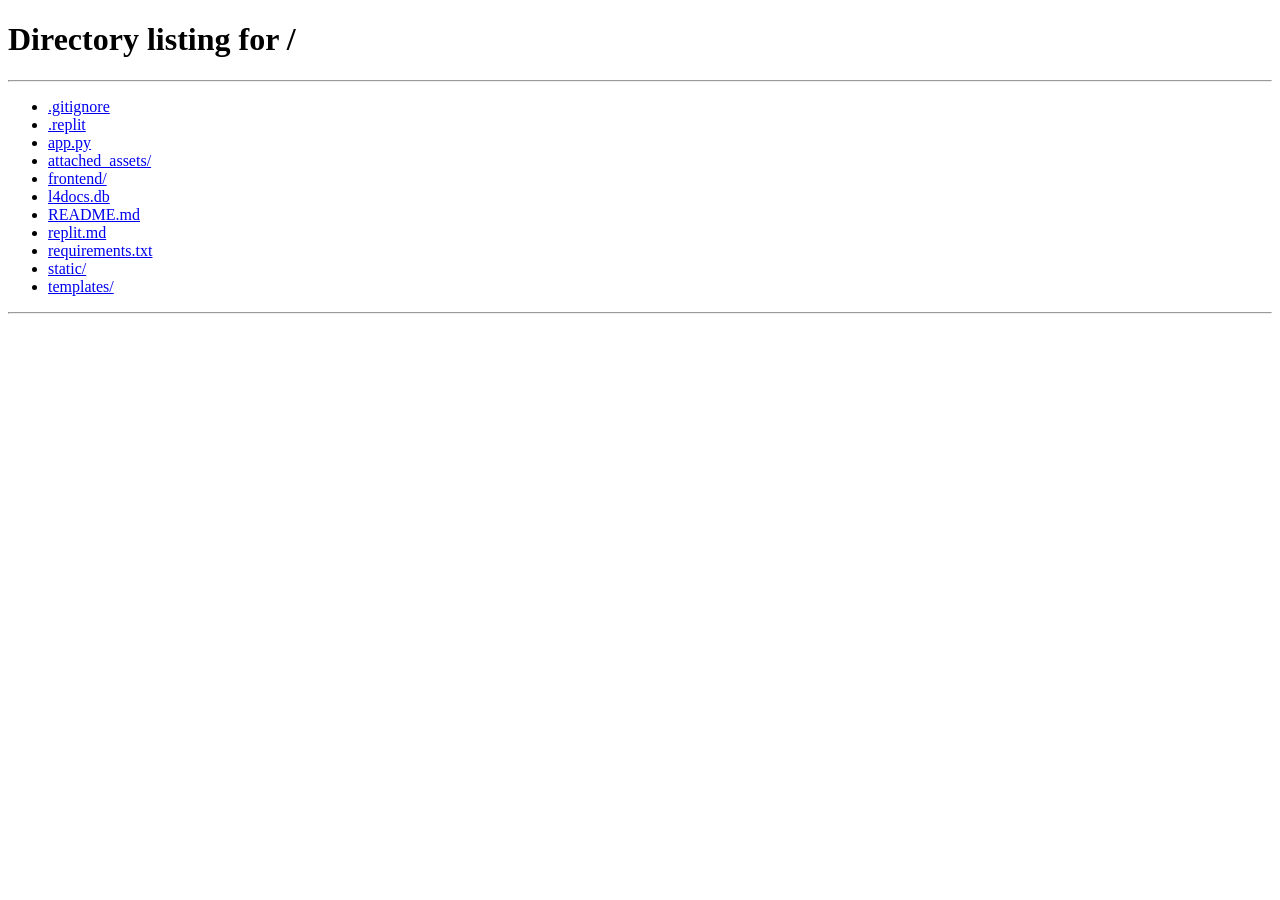
==== frontend/curadoria.html @ f5b38639 "Update document generation system with historical tracking and new pages Refactor backend to use SQL" ====
<!DOCTYPE html>
<html lang="pt-BR">
<head>
  <meta charset="UTF-8">
  <meta name="viewport" content="width=device-width, initial-scale=1.0">
  <title>L4 Ativos - Histórico de Gerações</title>
  <link rel="icon" href="data:,">
  <style>
    *,*::before,*::after{box-sizing:border-box;margin:0;padding:0}
    body{background:#060f1e;min-height:100vh;font-family:'Inter',system-ui,sans-serif;color:#e2e8f0}
    header{display:flex;justify-content:space-between;align-items:center;padding:1.2rem 2rem;background:rgba(15,23,42,.95);border-bottom:1px solid #1e3a5f;position:sticky;top:0;z-index:100;flex-wrap:wrap;gap:1rem}
    .header-left{display:flex;align-items:center;gap:1rem}
    .header-left img{height:48px}
    .header-left h1{font-size:1.2rem;margin:0;color:#e2e8f0}
    .header-left p{font-size:.8rem;color:#64748b;margin:0}
    nav a{color:#94a3b8;text-decoration:none;font-size:.95rem;margin-left:1.5rem;transition:color .2s}
    nav a:hover{color:#3b82f6}
    .container{max-width:1100px;margin:0 auto;padding:2rem 1.5rem}
    .stats-grid{display:grid;grid-template-columns:repeat(auto-fit,minmax(180px,1fr));gap:1rem;margin-bottom:2rem}
    .stat-card{background:rgba(15,23,42,.8);border:1px solid #1e3a5f;border-radius:12px;padding:1.5rem;text-align:center}
    .stat-card .val{font-size:2.2rem;font-weight:700;color:#3b82f6}
    .stat-card .lbl{font-size:.85rem;color:#64748b;margin-top:.3rem}
    .card{background:rgba(15,23,42,.8);border:1px solid #1e3a5f;border-radius:12px;padding:1.5rem;margin-bottom:1.5rem}
    .card-title{font-size:1.1rem;font-weight:600;color:#e2e8f0;margin-bottom:1rem;display:flex;align-items:center;gap:.5rem}
    .filters{display:flex;gap:1rem;flex-wrap:wrap;align-items:flex-end;margin-bottom:1.2rem}
    .filter-group{display:flex;flex-direction:column;gap:.3rem}
    .filter-group label{font-size:.8rem;color:#94a3b8}
    .filter-group input,.filter-group select{background:#0f1f35;border:1px solid #1e3a5f;border-radius:6px;color:#e2e8f0;padding:.5rem .75rem;font-size:.88rem}
    .filter-group input:focus,.filter-group select:focus{outline:none;border-color:#3b82f6}
    .btn{padding:.55rem 1.2rem;border-radius:8px;font-size:.88rem;font-weight:600;cursor:pointer;border:none;transition:all .2s}
    .btn-primary{background:linear-gradient(135deg,#1a4f8a,#3b82f6);color:#fff}
    .btn-primary:hover{transform:translateY(-1px);box-shadow:0 4px 12px rgba(59,130,246,.4)}
    .btn-secondary{background:#1e3a5f;color:#94a3b8}
    .btn-secondary:hover{background:#243b59;color:#e2e8f0}
    table{width:100%;border-collapse:collapse;font-size:.88rem}
    th{text-align:left;padding:.7rem 1rem;color:#64748b;font-weight:600;border-bottom:1px solid #1e3a5f;white-space:nowrap}
    td{padding:.7rem 1rem;border-bottom:1px solid #0f1f35;color:#e2e8f0;vertical-align:middle}
    tr:hover td{background:rgba(59,130,246,.05)}
    .badge{display:inline-block;padding:.2rem .6rem;border-radius:99px;font-size:.75rem;font-weight:600}
    .badge-padrao{background:rgba(100,116,139,.2);color:#94a3b8}
    .badge-branded{background:rgba(59,130,246,.2);color:#60a5fa}
    .empty{text-align:center;color:#64748b;padding:3rem;font-size:.95rem}
    .page-title{font-size:1.5rem;font-weight:700;color:#e2e8f0;margin-bottom:1.5rem}
  </style>
</head>
<body>
<header>
  <div class="header-left">
    <img src="static/logo-l4.png" alt="L4 Ativos">
    <div>
      <h1>Histórico de Gerações</h1>
      <p>L4 Ativos — Curadoria de Documentos</p>
    </div>
  </div>
  <nav>
    <a href="/">📋 Gerador</a>
    <a href="/curadoria">📊 Histórico</a>
    <a href="/guia">📖 Guia</a>
  </nav>
</header>

<div class="container">
  <div class="stats-grid" id="statsGrid">
    <div class="stat-card"><div class="val" id="statTotal">–</div><div class="lbl">Total Gerado</div></div>
    <div class="stat-card"><div class="val" id="statHoje">–</div><div class="lbl">Gerado Hoje</div></div>
    <div class="stat-card"><div class="val" id="statCedentes">–</div><div class="lbl">Cedentes Únicos</div></div>
  </div>

  <div class="card">
    <div class="card-title">📋 Registros</div>
    <div class="filters">
      <div class="filter-group">
        <label>De</label>
        <input type="date" id="filtDe">
      </div>
      <div class="filter-group">
        <label>Até</label>
        <input type="date" id="filtAte">
      </div>
      <div class="filter-group">
        <label>Buscar cedente</label>
        <input type="text" id="filtBusca" placeholder="Nome do cedente...">
      </div>
      <button class="btn btn-primary" onclick="applyFilter()">🔍 Filtrar</button>
      <button class="btn btn-secondary" onclick="clearFilter()">✕ Limpar</button>
      <button class="btn btn-secondary" onclick="exportCSV()">📥 Exportar CSV</button>
    </div>

    <div style="overflow-x:auto">
      <table id="histTable">
        <thead>
          <tr>
            <th>Data</th>
            <th>Hora</th>
            <th>Cedente</th>
            <th>Processo</th>
            <th>Template</th>
            <th>Operador</th>
          </tr>
        </thead>
        <tbody id="histBody">
          <tr><td colspan="6" class="empty">Carregando...</td></tr>
        </tbody>
      </table>
    </div>
  </div>
</div>

<footer style="text-align:center;padding:1.5rem;color:#334155;font-size:.8rem;border-top:1px solid #0f1f35">
  L4 Ativos Assessoria e Consultoria Ltda. · Gerador de Documentos v2.0
</footer>

<script>
  const SENHA = "l4admin2026";

  (function checkAuth() {
    const stored = sessionStorage.getItem("l4_auth");
    if (stored === SENHA) return;
    const input = prompt("🔒 Acesso restrito. Digite a senha:");
    if (input === SENHA) {
      sessionStorage.setItem("l4_auth", SENHA);
    } else {
      alert("Senha incorreta. Redirecionando...");
      window.location.href = "/";
    }
  })();

  let allRows = [];

  async function loadStats() {
    try {
      const res = await fetch("/api/historico/stats");
      const s = await res.json();
      document.getElementById("statTotal").textContent = s.total ?? 0;
      document.getElementById("statHoje").textContent = s.hoje ?? 0;
      document.getElementById("statCedentes").textContent = s.cedentes_unicos ?? 0;
    } catch {}
  }

  async function loadHistorico() {
    try {
      const res = await fetch("/api/historico");
      allRows = await res.json();
      renderTable(allRows);
    } catch {
      document.getElementById("histBody").innerHTML = '<tr><td colspan="6" class="empty">Erro ao carregar dados.</td></tr>';
    }
  }

  function renderTable(rows) {
    const tbody = document.getElementById("histBody");
    if (!rows.length) {
      tbody.innerHTML = '<tr><td colspan="6" class="empty">Nenhum registro encontrado.</td></tr>';
      return;
    }
    tbody.innerHTML = rows.map(r => {
      const date = r.data_geracao ? r.data_geracao.split("T")[0].split("-").reverse().join("/") : "–";
      const hora = r.hora_geracao || "–";
      const badge = r.template_type === "branded"
        ? '<span class="badge badge-branded">L4 Branded</span>'
        : '<span class="badge badge-padrao">Padrão</span>';
      return `<tr>
        <td>${date}</td>
        <td>${hora}</td>
        <td>${r.cedente_nome || "–"}</td>
        <td style="font-family:monospace;font-size:.82rem">${r.numero_processo || "–"}</td>
        <td>${badge}</td>
        <td>${r.usuario || "operador"}</td>
      </tr>`;
    }).join("");
  }

  function applyFilter() {
    const de = document.getElementById("filtDe").value;
    const ate = document.getElementById("filtAte").value;
    const busca = document.getElementById("filtBusca").value.toLowerCase();
    let filtered = allRows;
    if (de) filtered = filtered.filter(r => r.data_geracao && r.data_geracao >= de);
    if (ate) filtered = filtered.filter(r => r.data_geracao && r.data_geracao.split("T")[0] <= ate);
    if (busca) filtered = filtered.filter(r => (r.cedente_nome || "").toLowerCase().includes(busca));
    renderTable(filtered);
  }

  function clearFilter() {
    document.getElementById("filtDe").value = "";
    document.getElementById("filtAte").value = "";
    document.getElementById("filtBusca").value = "";
    renderTable(allRows);
  }

  function exportCSV() {
    const de = document.getElementById("filtDe").value;
    const ate = document.getElementById("filtAte").value;
    const busca = document.getElementById("filtBusca").value.toLowerCase();
    let rows = allRows;
    if (de) rows = rows.filter(r => r.data_geracao && r.data_geracao >= de);
    if (ate) rows = rows.filter(r => r.data_geracao && r.data_geracao.split("T")[0] <= ate);
    if (busca) rows = rows.filter(r => (r.cedente_nome || "").toLowerCase().includes(busca));

    const headers = ["Data","Hora","Cedente","Processo","Template","Operador"];
    const csvRows = rows.map(r => {
      const date = r.data_geracao ? r.data_geracao.split("T")[0].split("-").reverse().join("/") : "";
      return [date, r.hora_geracao||"", r.cedente_nome||"", r.numero_processo||"", r.template_type||"", r.usuario||""].map(v => `"${v}"`).join(",");
    });
    const csv = [headers.join(","), ...csvRows].join("\n");
    const blob = new Blob(["\uFEFF"+csv], {type:"text/csv;charset=utf-8;"});
    const url = URL.createObjectURL(blob);
    const a = document.createElement("a");
    a.href = url;
    a.download = `historico_l4_${new Date().toISOString().split("T")[0]}.csv`;
    a.click();
    URL.revokeObjectURL(url);
  }

  document.addEventListener("DOMContentLoaded", () => {
    loadStats();
    loadHistorico();
    document.getElementById("filtBusca").addEventListener("input", applyFilter);
    document.getElementById("filtDe").addEventListener("change", applyFilter);
    document.getElementById("filtAte").addEventListener("change", applyFilter);
  });
</script>
</body>
</html>
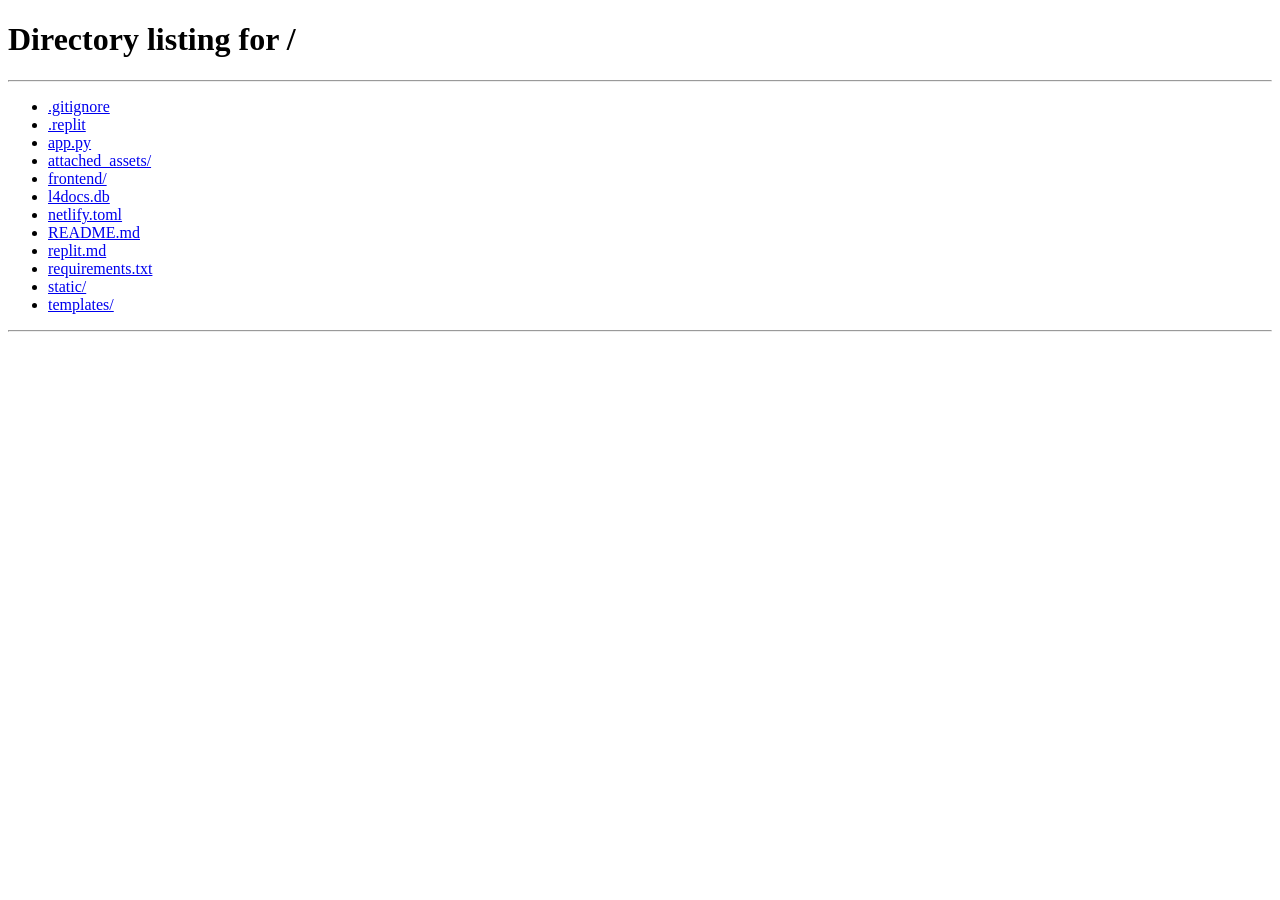
==== commit d25dc5e3: "Improve API integration and user experience across the application Update frontend to use a dynamic " ====
--- a/frontend/curadoria.html
+++ b/frontend/curadoria.html
@@ -32,6 +32,10 @@
     .btn-primary:hover{transform:translateY(-1px);box-shadow:0 4px 12px rgba(59,130,246,.4)}
     .btn-secondary{background:#1e3a5f;color:#94a3b8}
     .btn-secondary:hover{background:#243b59;color:#e2e8f0}
+    .btn-type{background:#0f1f35;border:1px solid #1e3a5f;color:#64748b;padding:.35rem .9rem;border-radius:6px;font-size:.82rem;font-weight:600;cursor:pointer;transition:all .2s}
+    .btn-type.active{border-color:#3b82f6;color:#60a5fa;background:rgba(59,130,246,.1)}
+    .type-filters{display:flex;gap:.5rem;align-items:center}
+    .type-filters-label{font-size:.8rem;color:#64748b;margin-right:.25rem}
     table{width:100%;border-collapse:collapse;font-size:.88rem}
     th{text-align:left;padding:.7rem 1rem;color:#64748b;font-weight:600;border-bottom:1px solid #1e3a5f;white-space:nowrap}
     td{padding:.7rem 1rem;border-bottom:1px solid #0f1f35;color:#e2e8f0;vertical-align:middle}
@@ -41,6 +45,10 @@
     .badge-branded{background:rgba(59,130,246,.2);color:#60a5fa}
     .empty{text-align:center;color:#64748b;padding:3rem;font-size:.95rem}
     .page-title{font-size:1.5rem;font-weight:700;color:#e2e8f0;margin-bottom:1.5rem}
+    @media(max-width:600px){
+      .filters{flex-direction:column;align-items:stretch}
+      .stats-grid{grid-template-columns:1fr 1fr}
+    }
   </style>
 </head>
 <body>
@@ -81,6 +89,16 @@
         <label>Buscar cedente</label>
         <input type="text" id="filtBusca" placeholder="Nome do cedente...">
       </div>
+      <div class="filter-group" style="justify-content:flex-end">
+        <label>Tipo de Template</label>
+        <div class="type-filters">
+          <button class="btn-type active" id="typeTodos" onclick="setTypeFilter('todos')">Todos</button>
+          <button class="btn-type" id="typePadrao" onclick="setTypeFilter('padrao')">Padrão</button>
+          <button class="btn-type" id="typeBranded" onclick="setTypeFilter('branded')">L4 Ativos</button>
+        </div>
+      </div>
+    </div>
+    <div class="filters" style="margin-top:-.6rem">
       <button class="btn btn-primary" onclick="applyFilter()">🔍 Filtrar</button>
       <button class="btn btn-secondary" onclick="clearFilter()">✕ Limpar</button>
       <button class="btn btn-secondary" onclick="exportCSV()">📥 Exportar CSV</button>
@@ -111,25 +129,30 @@
 </footer>
 
 <script>
-  const SENHA = "l4admin2026";
+  const CURADORIA_PASSWORD = "l4admin2026";
+
+  const API_URL = window.location.hostname === "localhost" || window.location.hostname === "127.0.0.1"
+    ? "http://127.0.0.1:5000"
+    : "https://l4doc-api.onrender.com";
 
   (function checkAuth() {
     const stored = sessionStorage.getItem("l4_auth");
-    if (stored === SENHA) return;
+    if (stored === CURADORIA_PASSWORD) return;
     const input = prompt("🔒 Acesso restrito. Digite a senha:");
-    if (input === SENHA) {
-      sessionStorage.setItem("l4_auth", SENHA);
+    if (input === CURADORIA_PASSWORD) {
+      sessionStorage.setItem("l4_auth", CURADORIA_PASSWORD);
     } else {
-      alert("Senha incorreta. Redirecionando...");
+      alert("Senha incorreta. Fale com a equipe L4 Ativos para obter acesso.");
       window.location.href = "/";
     }
   })();
 
   let allRows = [];
+  let activeTypeFilter = "todos";
 
   async function loadStats() {
     try {
-      const res = await fetch("/api/historico/stats");
+      const res = await fetch(`${API_URL}/api/historico/stats`);
       const s = await res.json();
       document.getElementById("statTotal").textContent = s.total ?? 0;
       document.getElementById("statHoje").textContent = s.hoje ?? 0;
@@ -139,7 +162,7 @@
 
   async function loadHistorico() {
     try {
-      const res = await fetch("/api/historico");
+      const res = await fetch(`${API_URL}/api/historico`);
       allRows = await res.json();
       renderTable(allRows);
     } catch {
@@ -157,7 +180,7 @@
       const date = r.data_geracao ? r.data_geracao.split("T")[0].split("-").reverse().join("/") : "–";
       const hora = r.hora_geracao || "–";
       const badge = r.template_type === "branded"
-        ? '<span class="badge badge-branded">L4 Branded</span>'
+        ? '<span class="badge badge-branded">L4 Ativos</span>'
         : '<span class="badge badge-padrao">Padrão</span>';
       return `<tr>
         <td>${date}</td>
@@ -170,7 +193,15 @@
     }).join("");
   }
 
-  function applyFilter() {
+  function setTypeFilter(type) {
+    activeTypeFilter = type;
+    document.getElementById("typeTodos").classList.toggle("active", type === "todos");
+    document.getElementById("typePadrao").classList.toggle("active", type === "padrao");
+    document.getElementById("typeBranded").classList.toggle("active", type === "branded");
+    applyFilter();
+  }
+
+  function getFilteredRows() {
     const de = document.getElementById("filtDe").value;
     const ate = document.getElementById("filtAte").value;
     const busca = document.getElementById("filtBusca").value.toLowerCase();
@@ -178,29 +209,32 @@
     if (de) filtered = filtered.filter(r => r.data_geracao && r.data_geracao >= de);
     if (ate) filtered = filtered.filter(r => r.data_geracao && r.data_geracao.split("T")[0] <= ate);
     if (busca) filtered = filtered.filter(r => (r.cedente_nome || "").toLowerCase().includes(busca));
-    renderTable(filtered);
+    if (activeTypeFilter !== "todos") filtered = filtered.filter(r => r.template_type === activeTypeFilter);
+    return filtered;
+  }
+
+  function applyFilter() {
+    renderTable(getFilteredRows());
   }
 
   function clearFilter() {
     document.getElementById("filtDe").value = "";
     document.getElementById("filtAte").value = "";
     document.getElementById("filtBusca").value = "";
+    activeTypeFilter = "todos";
+    document.getElementById("typeTodos").classList.add("active");
+    document.getElementById("typePadrao").classList.remove("active");
+    document.getElementById("typeBranded").classList.remove("active");
     renderTable(allRows);
   }
 
   function exportCSV() {
-    const de = document.getElementById("filtDe").value;
-    const ate = document.getElementById("filtAte").value;
-    const busca = document.getElementById("filtBusca").value.toLowerCase();
-    let rows = allRows;
-    if (de) rows = rows.filter(r => r.data_geracao && r.data_geracao >= de);
-    if (ate) rows = rows.filter(r => r.data_geracao && r.data_geracao.split("T")[0] <= ate);
-    if (busca) rows = rows.filter(r => (r.cedente_nome || "").toLowerCase().includes(busca));
-
-    const headers = ["Data","Hora","Cedente","Processo","Template","Operador"];
+    const rows = getFilteredRows();
+    const headers = ["Data","Hora","Cedente","Processo","Tipo de Template","Operador"];
     const csvRows = rows.map(r => {
       const date = r.data_geracao ? r.data_geracao.split("T")[0].split("-").reverse().join("/") : "";
-      return [date, r.hora_geracao||"", r.cedente_nome||"", r.numero_processo||"", r.template_type||"", r.usuario||""].map(v => `"${v}"`).join(",");
+      const tipo = r.template_type === "branded" ? "L4 Ativos" : "Padrão";
+      return [date, r.hora_geracao||"", r.cedente_nome||"", r.numero_processo||"", tipo, r.usuario||""].map(v => `"${v}"`).join(",");
     });
     const csv = [headers.join(","), ...csvRows].join("\n");
     const blob = new Blob(["\uFEFF"+csv], {type:"text/csv;charset=utf-8;"});
